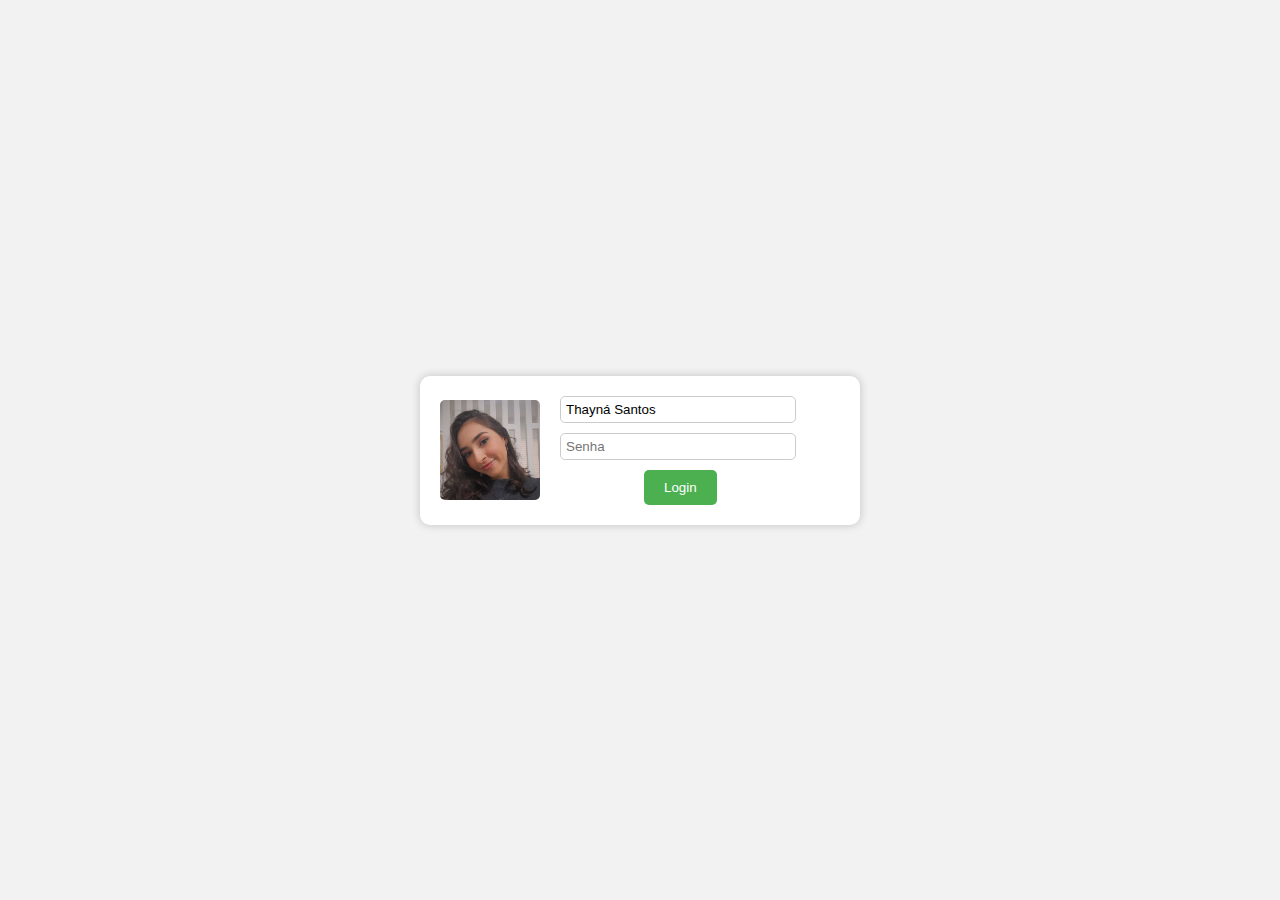
==== index.html @ 3a35e405 "Onde tudo Começou" ====
<!DOCTYPE html>
<html lang="en">
<head>
    <meta charset="UTF-8">
    <meta name="viewport" content="width=device-width, initial-scale=1.0">
    <title>Thay</title>
    <link rel="icon" href="imagens/core.ico" type="image/png">
    <style>
        body {
            font-family: Arial, sans-serif;
            background-color: #f2f2f2;
            display: flex;
            justify-content: center;
            align-items: center;
            height: 100vh;
            margin: 0;
        }

        .login-container {
            background-color: #ffffff;
            border-radius: 10px;
            box-shadow: 0 0 10px rgba(0, 0, 0, 0.2);
            text-align: center;
            padding: 20px;
            width: 400px;
            display: flex;
            align-items: center;
        }

        .avatar {
            width: 100px;
            height: 100px;
            border-radius: 5px;
            background-image: url('imagens/tu.jpeg');
            background-size: cover;
            margin-right: 20px;
        }

        .login-fields {
            flex: 1;
            text-align: left;

        }

        .login-fields input {
            width: 80%;
            padding: 5px;
            margin-bottom: 10px;
            border: 1px solid #ccc;
            border-radius: 5px;
        }

        .login-button {
            background-color: #4CAF50;
            color: #fff;
            border: none;
            border-radius: 5px;
            padding: 10px 20px;
            cursor: pointer;
            margin-left: 30%;
        }

        #password-popup {
            display: none;
            position: fixed;
            top: 50%;
            left: 50%;
            transform: translate(-50%, -50%);
            background-color: #fff;
            padding: 20px;
            box-shadow: 0 0 10px rgba(0, 0, 0, 0.2);
            text-align: center;
        }

        .close-button {
            position: absolute;
            top: 10px;
            right: 10px;
            cursor: pointer;
        }
    </style>
</head>
<body>
    <div class="login-container">
        <div class="avatar"></div>
        
        <div class="login-fields">
            <input type="text" id="username" value="Thayná Santos" readonly>
            <input type="password" id="password" placeholder="Senha">
            <button class="login-button" onclick="login()">Login</button>
        </div>
    </div>

    <div id="password-popup">
        <span class="close-button" onclick="closePopup()">&times;</span>
        <p>Se você não sabe a senha, não merece ver o que tem aqui.</p>
    </div>

    <script>
        function login() {
            var password = document.getElementById("password").value;

            if (password === "krischanski") {
                // Redirecionar para outra página se a senha estiver correta
                window.location.href = "t.html";
            } else {
                // Exibir o popup se a senha estiver incorreta
                document.getElementById("password-popup").style.display = "block";
            }
        }

        function closePopup() {
            document.getElementById("password-popup").style.display = "none";
        }
    </script>
</body>
</html>
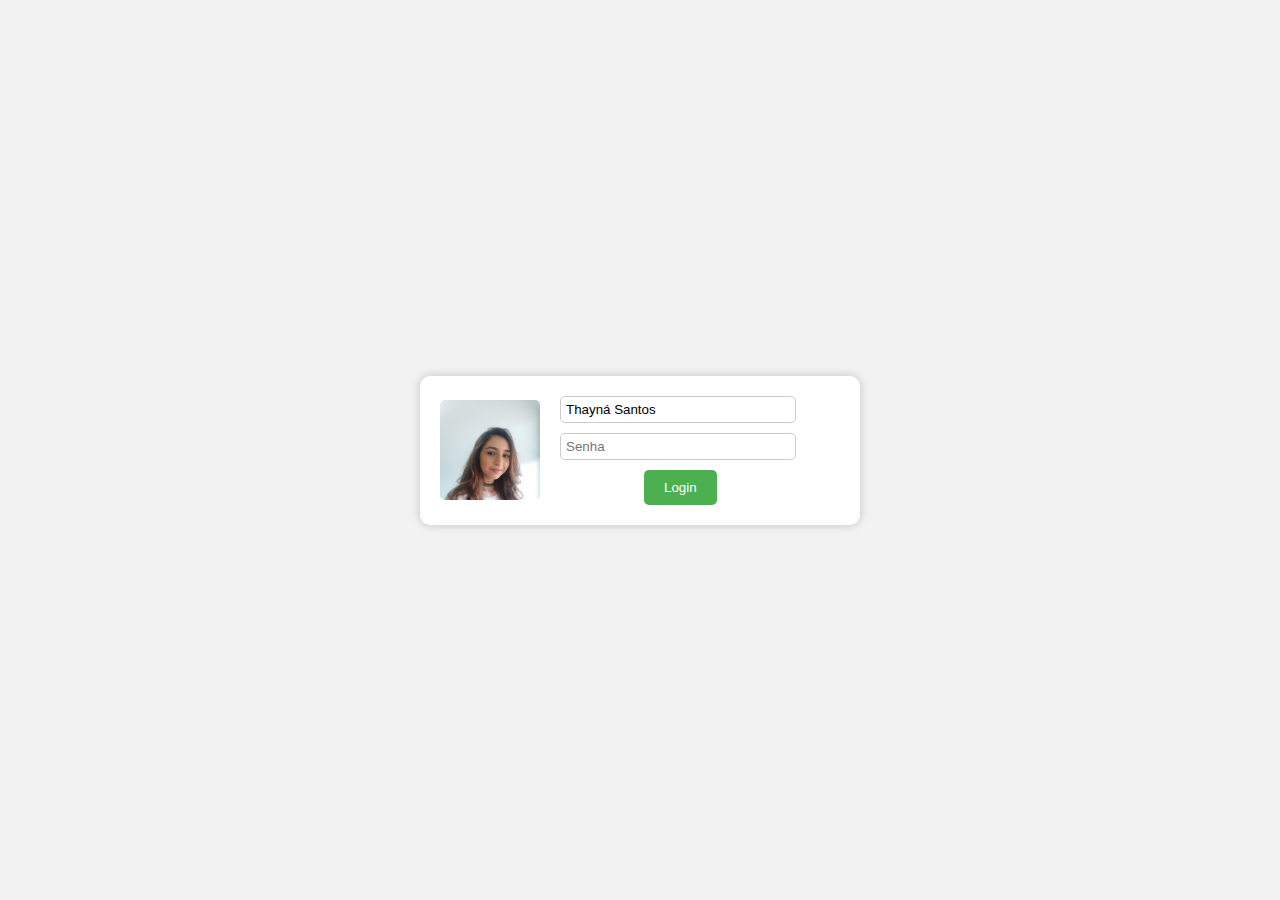
==== commit 72cf07f2: "okkk" ====
--- a/index.html
+++ b/index.html
@@ -31,7 +31,7 @@
             width: 100px;
             height: 100px;
             border-radius: 5px;
-            background-image: url('imagens/tu.jpeg');
+            background-image: url('imagens/tu_tb.jpeg');
             background-size: cover;
             margin-right: 20px;
         }
@@ -102,7 +102,7 @@
 
             if (password === "krischanski") {
                 // Redirecionar para outra página se a senha estiver correta
-                window.location.href = "t.html";
+                window.location.href = "page_1.html";
             } else {
                 // Exibir o popup se a senha estiver incorreta
                 document.getElementById("password-popup").style.display = "block";
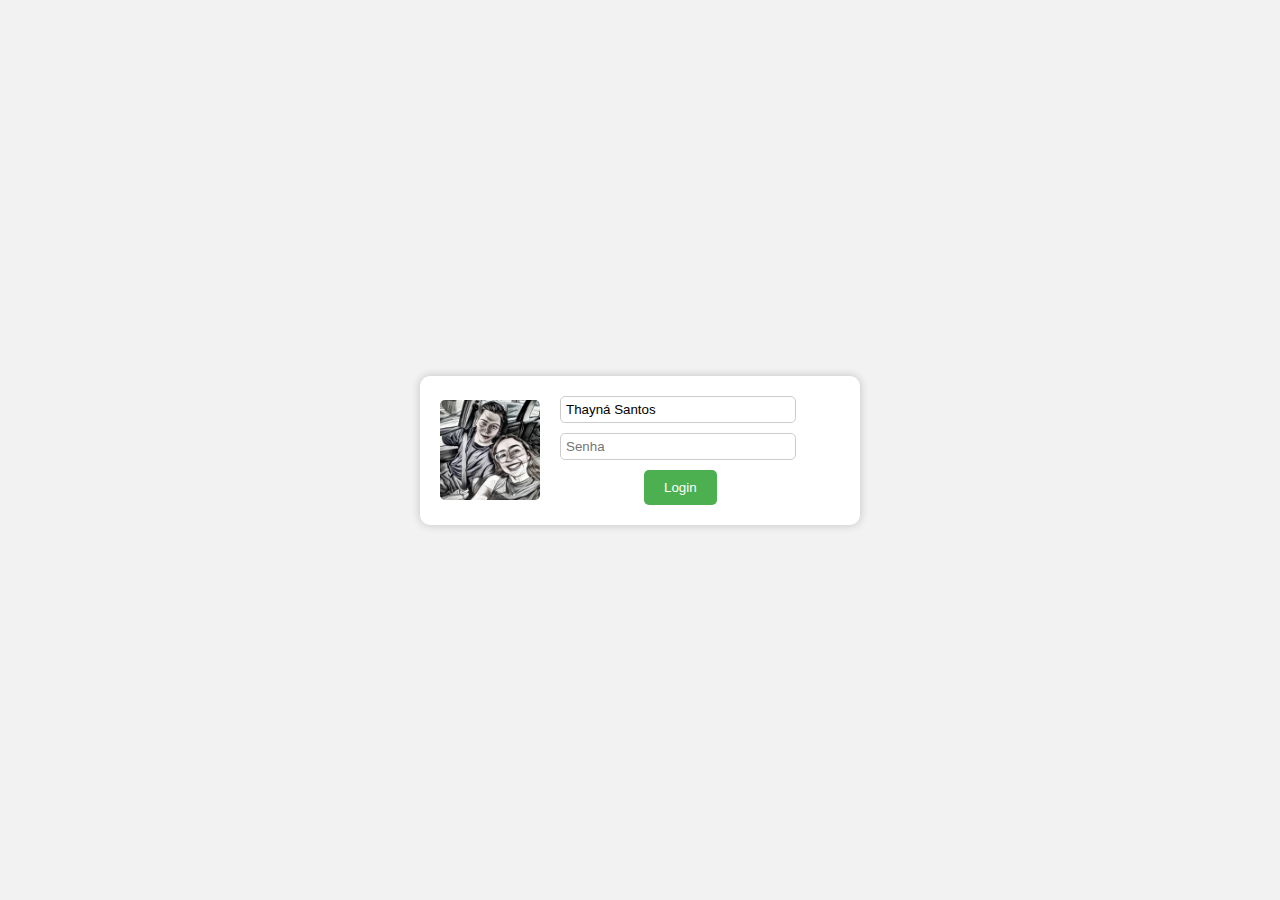
==== commit c9bbad54: "foto atulizada, frase atualizada" ====
--- a/index.html
+++ b/index.html
@@ -3,7 +3,7 @@
 <head>
     <meta charset="UTF-8">
     <meta name="viewport" content="width=device-width, initial-scale=1.0">
-    <title>Thay</title>
+    <title>2024 - O nosso ano</title>
     <link rel="icon" href="imagens/core.ico" type="image/png">
     <style>
         body {
@@ -31,7 +31,7 @@
             width: 100px;
             height: 100px;
             border-radius: 5px;
-            background-image: url('imagens/tu_tb.jpeg');
+            background-image: url('imagens/nois2.jpeg');
             background-size: cover;
             margin-right: 20px;
         }
@@ -93,7 +93,7 @@
 
     <div id="password-popup">
         <span class="close-button" onclick="closePopup()">&times;</span>
-        <p>Se você não sabe a senha, não merece ver o que tem aqui.</p>
+        <p>nosso sobrenome moça :)</p>
     </div>
 
     <script>
@@ -102,7 +102,7 @@
 
             if (password === "krischanski") {
                 // Redirecionar para outra página se a senha estiver correta
-                window.location.href = "page_1.html";
+                window.location.href = "principal.html";
             } else {
                 // Exibir o popup se a senha estiver incorreta
                 document.getElementById("password-popup").style.display = "block";
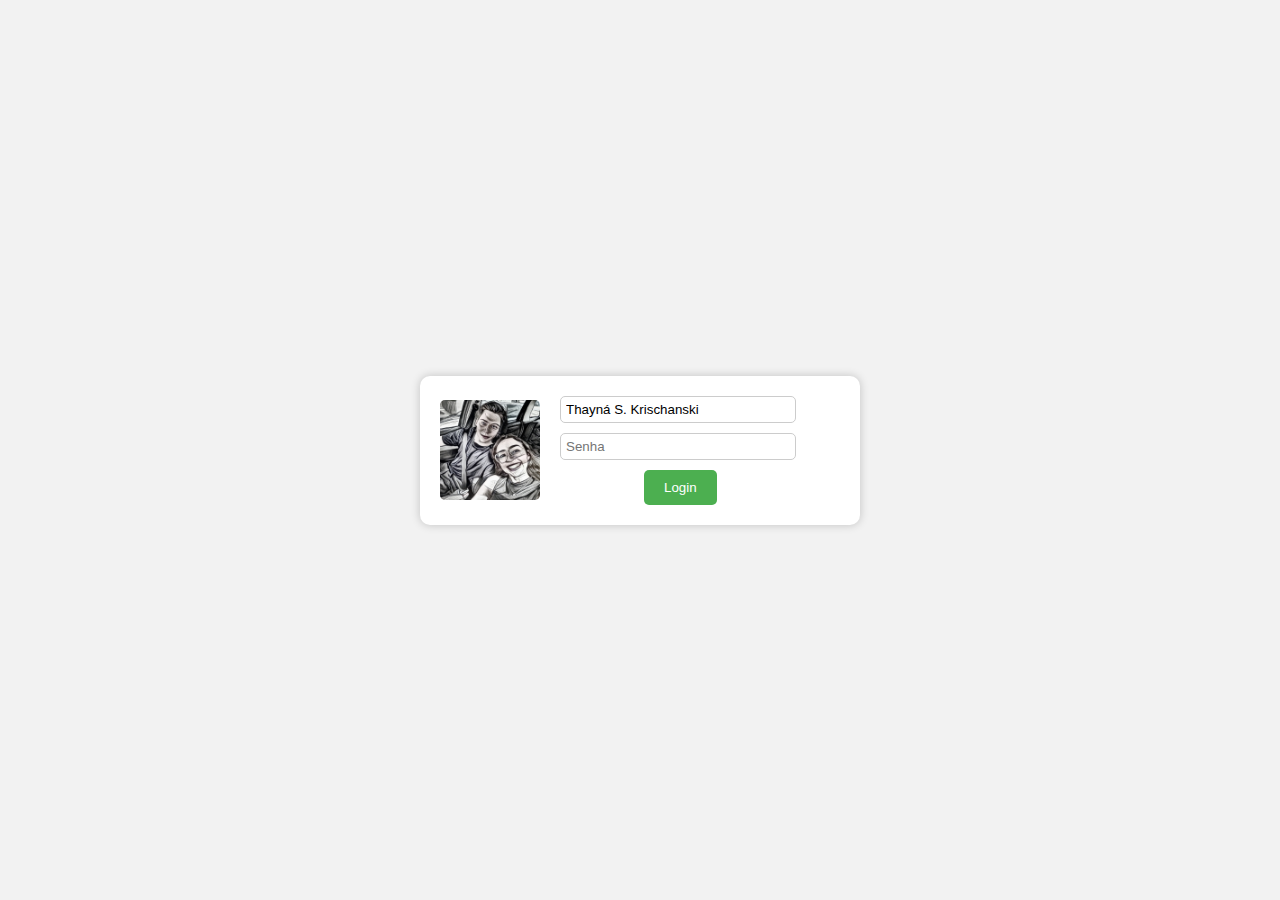
==== commit f4c2883f: "correcao" ====
--- a/index.html
+++ b/index.html
@@ -85,7 +85,7 @@
         <div class="avatar"></div>
         
         <div class="login-fields">
-            <input type="text" id="username" value="Thayná Santos" readonly>
+            <input type="text" id="username" value="Thayná S. Krischanski" readonly>
             <input type="password" id="password" placeholder="Senha">
             <button class="login-button" onclick="login()">Login</button>
         </div>
@@ -93,7 +93,7 @@
 
     <div id="password-popup">
         <span class="close-button" onclick="closePopup()">&times;</span>
-        <p>nosso sobrenome moça :)</p>
+        <p>Nosso sobrenome moça :)</p>
     </div>
 
     <script>
